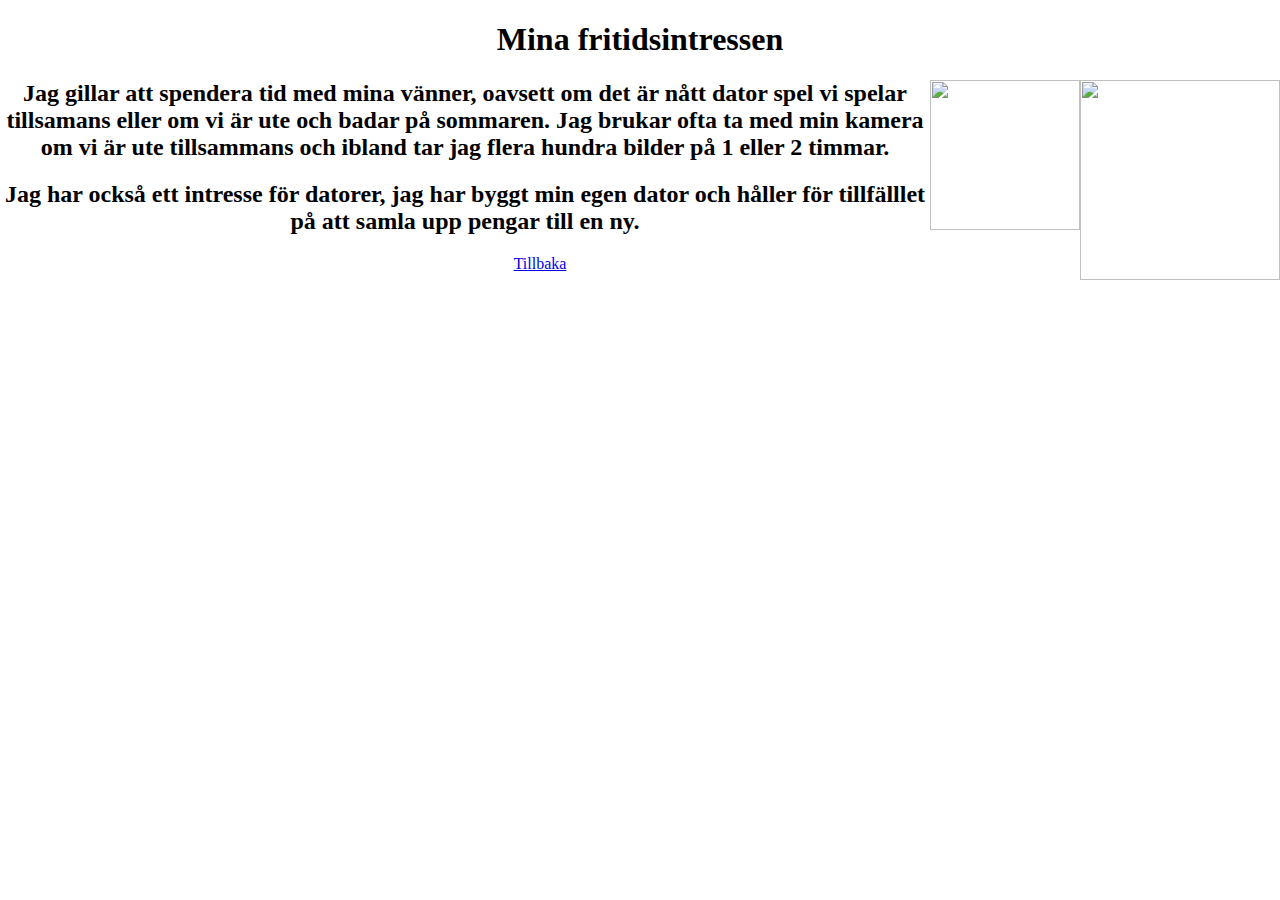
==== interest.html @ 7e4b634c "Add files via upload" ====
<!DOCTYPE html>
<html>
<head>
    <link rel="stylesheet" href="basic-style.css">
    <link rel="icon" href="https://res.cloudinary.com/dyx4yhvoq/image/upload/w_326,h_242,c_limit,f_auto,q_auto/v1551297416/5afaf730fd0e6a0001bc3d5f/ph3nm6a9sbkj8lrd65a1.png"> 
    <title>
            Mina fritidsintressen
    </title>
</head>
<body>
        <h1>
                Mina fritidsintressen
            </h1>
            <h2>
                 
                <img style="float: right;"  alt="" src="https://i1.adis.ws/i/canon/m50-transparency?w=200&maxH=250" 
                width="200" height="200"/>
       
                <img style="float: right;"  alt="" src="https://cdn.freebiesupply.com/logos/large/2x/minecraft-1-logo-png-transparent.png" 
                width="150" height="150"/>
                Jag gillar  att spendera tid med mina vänner, oavsett
                om det är nått dator spel vi spelar tillsamans eller om vi är ute 
                och badar på sommaren. Jag brukar ofta ta med min kamera om 
                vi är ute tillsammans och ibland tar jag flera hundra bilder 
                på 1 eller 2 timmar. 
            </h2>
            <h2></h2>
            <h2>
                Jag har också ett intresse för datorer, jag har byggt min egen dator
                och håller för tillfälllet på att samla upp pengar till en ny.
            </h2>





    <p>
        <a href="index.html">Tillbaka</a>
    </p>
</body>


</html>
---- basic-style.css ----
body {
    height: 90%;
    margin: 0;
    background-image: url("https://papers.co/wallpaper/papers.co-vt06-abstract-art-color-basic-background-pattern-36-3840x2400-4k-wallpaper.jpg");
    background-size: cover;
    text-align: center;

    
   
}
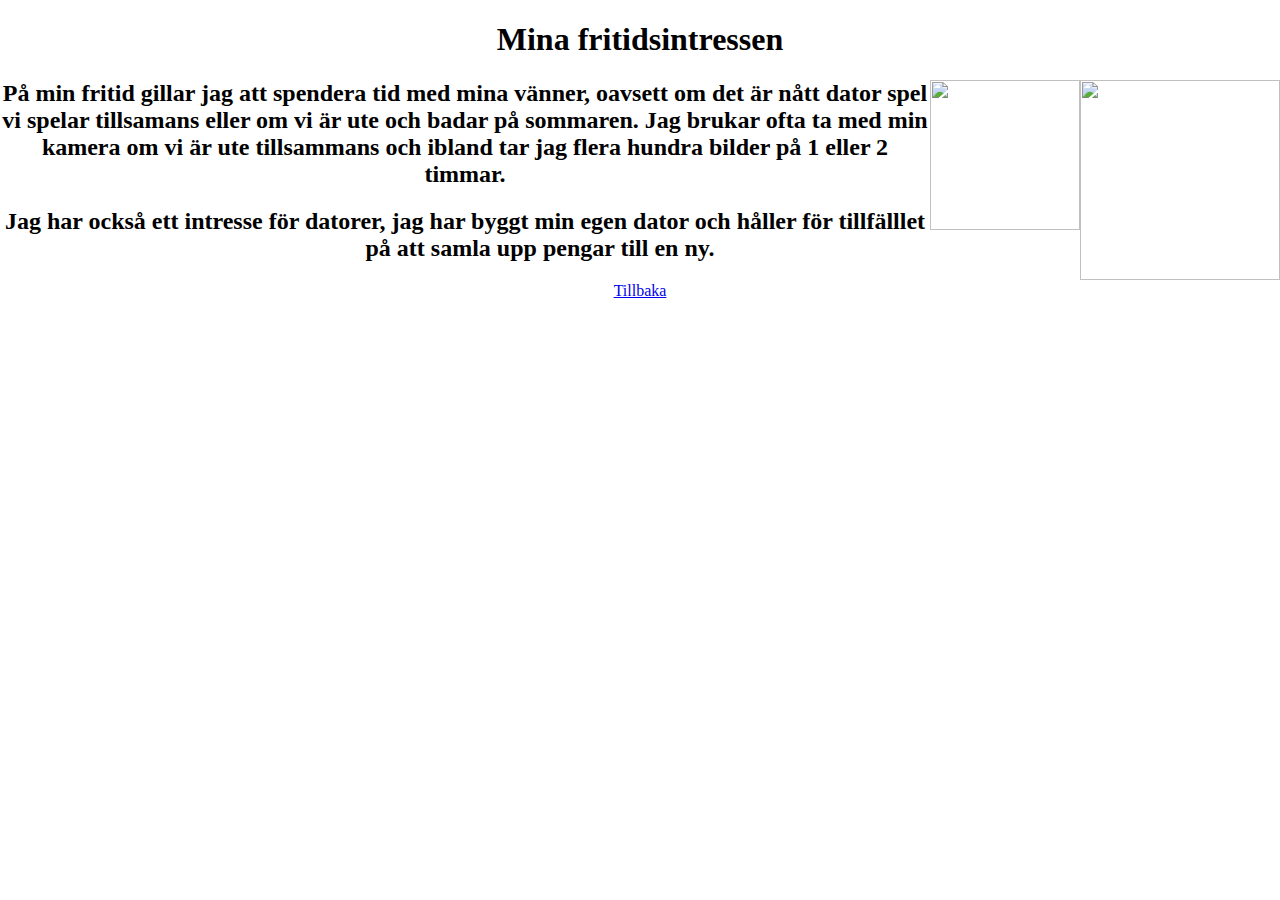
==== commit 80c1ebae: "Add files via upload" ====
--- a/interest.html
+++ b/interest.html
@@ -18,7 +18,7 @@
        
                 <img style="float: right;"  alt="" src="https://cdn.freebiesupply.com/logos/large/2x/minecraft-1-logo-png-transparent.png" 
                 width="150" height="150"/>
-                Jag gillar  att spendera tid med mina vänner, oavsett
+                På min fritid gillar jag att spendera tid med mina vänner, oavsett
                 om det är nått dator spel vi spelar tillsamans eller om vi är ute 
                 och badar på sommaren. Jag brukar ofta ta med min kamera om 
                 vi är ute tillsammans och ibland tar jag flera hundra bilder 
